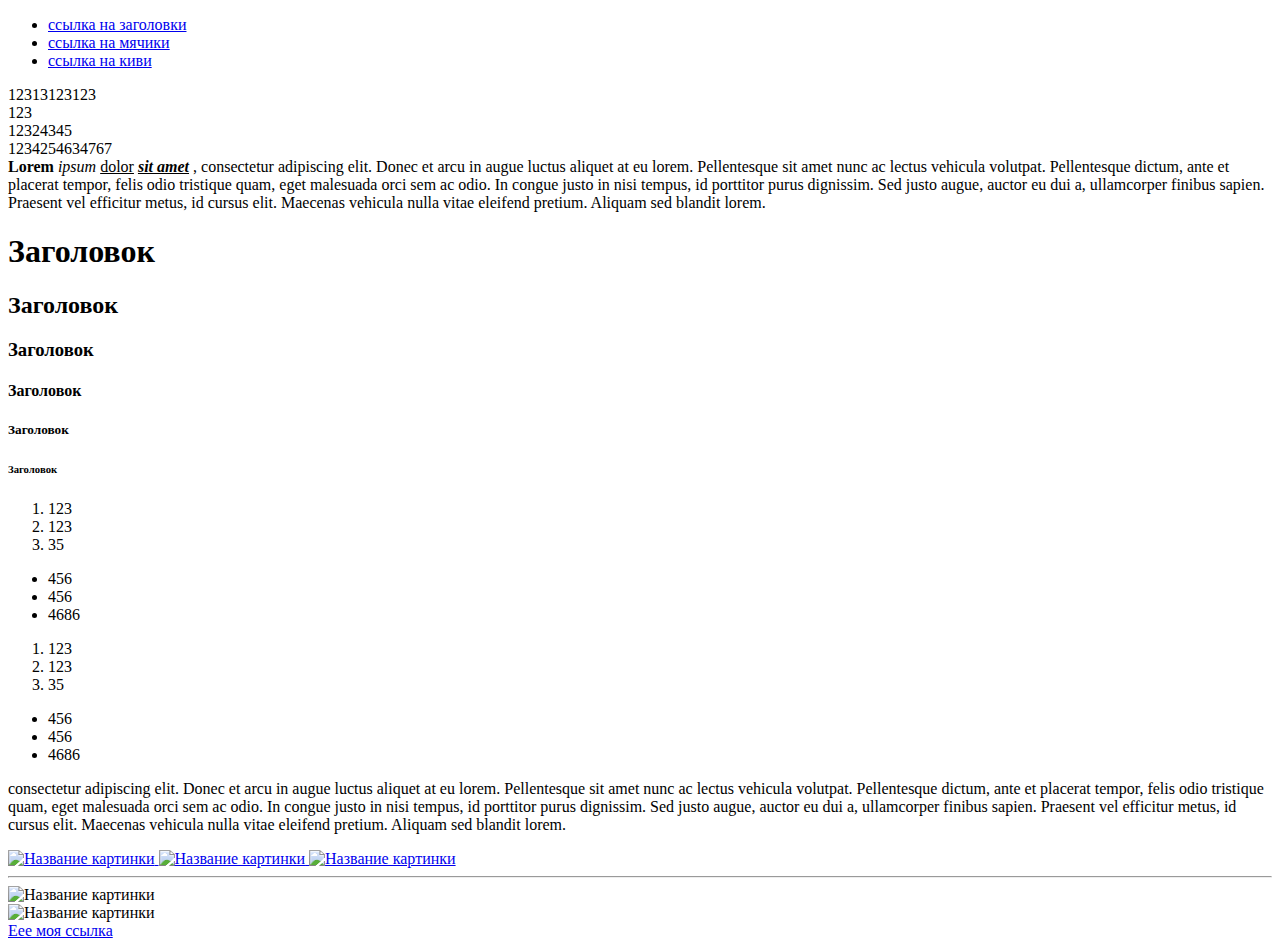
==== index.html @ 8791cc42 "я сделал ничего" ====
<!DOCTYPE html>
<html lang="en">
<head>
    <meta charset="UTF-8">
    <title>Мой заголовок</title>
</head>
<body>
<div>
    <ul>
        <li>
            <a href="#hh">ссылка на заголовки</a>
        </li>
        <li>
            <a href="#bb">ссылка на мячики</a>
        </li>
        <li>
            <a href="#kivi">ссылка на киви</a>
        </li>
    </ul>
</div>

<div>12313123123</div>
<div>123</div>
<div>
    <div>
        12324345
    </div>
</div>
<span>1234254634767</span>
<div>
    <b>Lorem</b> <i>ipsum</i> <u>dolor</u> <b><i><u>sit amet</u></i></b> , consectetur adipiscing elit. Donec et arcu in augue luctus aliquet at eu lorem. Pellentesque sit amet nunc ac lectus vehicula volutpat. Pellentesque dictum, ante et placerat tempor, felis odio tristique quam, eget malesuada orci sem ac odio. In congue justo in nisi tempus, id porttitor purus dignissim. Sed justo augue, auctor eu dui a, ullamcorper finibus sapien. Praesent vel efficitur metus, id cursus elit. Maecenas vehicula nulla vitae eleifend pretium. Aliquam sed blandit lorem.
</div>
<div id="hh">
    <h1>Заголовок</h1>
    <h2>Заголовок</h2>
    <h3>Заголовок</h3>
    <h4>Заголовок</h4>
    <h5>Заголовок</h5>
    <h6>Заголовок</h6>
</div>
<div>
    <ol>
        <li>123</li>
        <li>123</li>
        <li>35</li>
    </ol>
    <ul>
        <li>456</li>
        <li>456</li>
        <li>4686</li>
    </ul>
</div>
<div>
    <ol>
        <li>123</li>
        <li>123</li>
        <li>35</li>
    </ol>
    <ul>
        <li>456</li>
        <li>456</li>
        <li>4686</li>
    </ul>
</div>
<div>
    <p>consectetur adipiscing elit. Donec et arcu in augue luctus aliquet at eu lorem. Pellentesque sit amet nunc ac lectus vehicula volutpat. Pellentesque dictum, ante et placerat tempor, felis odio tristique quam, eget malesuada orci sem ac odio. In congue justo in nisi tempus, id porttitor purus dignissim. Sed justo augue, auctor eu dui a, ullamcorper finibus sapien. Praesent vel efficitur metus, id cursus elit. Maecenas vehicula nulla vitae eleifend pretium. Aliquam sed blandit lorem.</p>
</div>
<a
        id="bb"
        href="https://yandex.ru/search/?text=чемпионат+мира+по+футболу+2022&clid=2270455&banerid=0459004955%3A63590299851e2119aec32b07&win=565&lr=11168"
        target="_blank"
>
    <img
            src="https://avatars.mds.yandex.net/i?id=5a0213741e1a4b7132592c2f8d1c1bb0678936f1-12869986-images-thumbs&n=13"
            alt="Название картинки"
            width="50"
    >
</a>
<a href="https://yandex.ru/search/?text=теннис&lr=11168&clid=2270455&win=565" target="_blank">
    <img
            src="https://avatars.mds.yandex.net/i?id=1fe9dd921ccfb49c123523fd9525aa47c95072b1-7546197-images-thumbs&n=13"
            alt="Название картинки"
            width="50"
    >
</a>
<a href="https://yandex.ru/search/?text=волейбол&lr=11168&clid=2270455&win=565&src=suggest_Reformulation" target="_blank">
    <img
            src="https://avatars.mds.yandex.net/i?id=b2c532b21612232e245853313903818f0b3200e0-8318113-images-thumbs&n=13"
            alt="Название картинки"
            width="50"
    >
</a>
<hr>
<div id="kivi">
    <img
            src="https://cache3.youla.io/files/images/780_780/5b/13/5b136c750fff81b03a433183.jpg"
            alt="Название картинки"
            width="50"
    >
</div>
<div>
    <img
            src="https://cache3.youla.io/files/images/780_780/5b/13/5b136c750fff81b03a433183.jpg"
            alt="Название картинки"
            width="50"
    >
</div>
<div>
    <a href="https://ya.ru/" target="_blank">Еее моя ссылка</a>
</div>
</body>
</html>
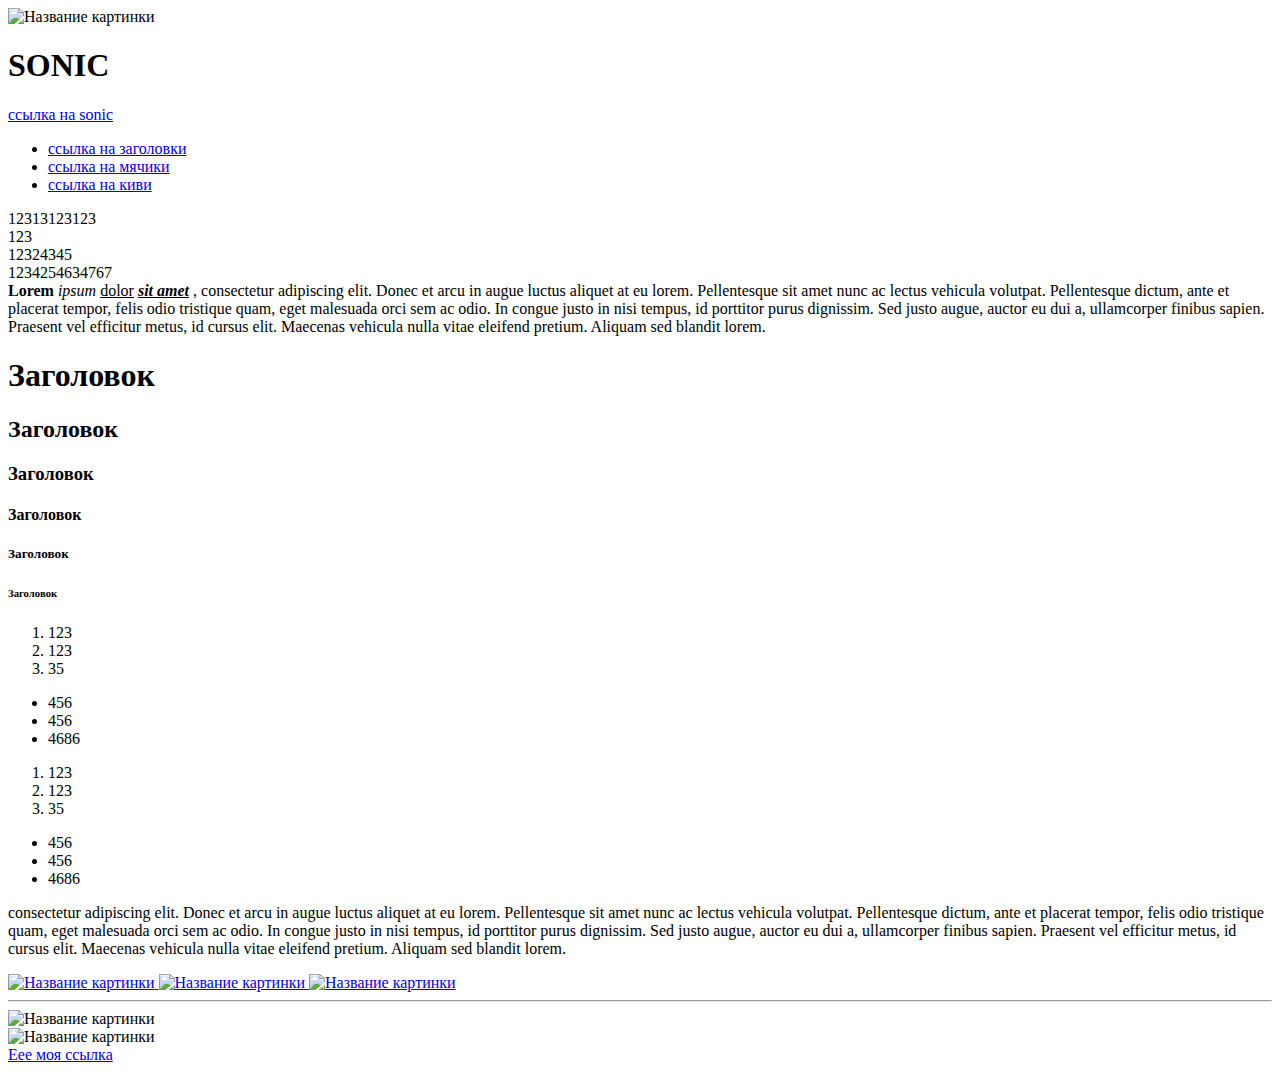
==== commit 1c9c0bce: "я изучас скс" ====
--- a/index.html
+++ b/index.html
@@ -5,6 +5,16 @@
     <title>Мой заголовок</title>
 </head>
 <body>
+<div>
+    <img
+            src="https://i.pinimg.com/736x/62/a2/e6/62a2e63cd40bd1188174ace6f054cc6d.jpg"
+            alt="Название картинки">
+
+</div>
+<div id="hh">
+    <h1>SONIC</h1>
+    <a href="#">ссылка на sonic</a>
+</div>
 <div>
     <ul>
         <li>
@@ -100,10 +110,10 @@
 </div>
 <div>
     <img
-            src="https://cache3.youla.io/files/images/780_780/5b/13/5b136c750fff81b03a433183.jpg"
+            src="https://i.pinimg.com/736x/62/a2/e6/62a2e63cd40bd1188174ace6f054cc6d.jpg"
             alt="Название картинки"
-            width="50"
-    >
+            width="50">
+
 </div>
 <div>
     <a href="https://ya.ru/" target="_blank">Еее моя ссылка</a>
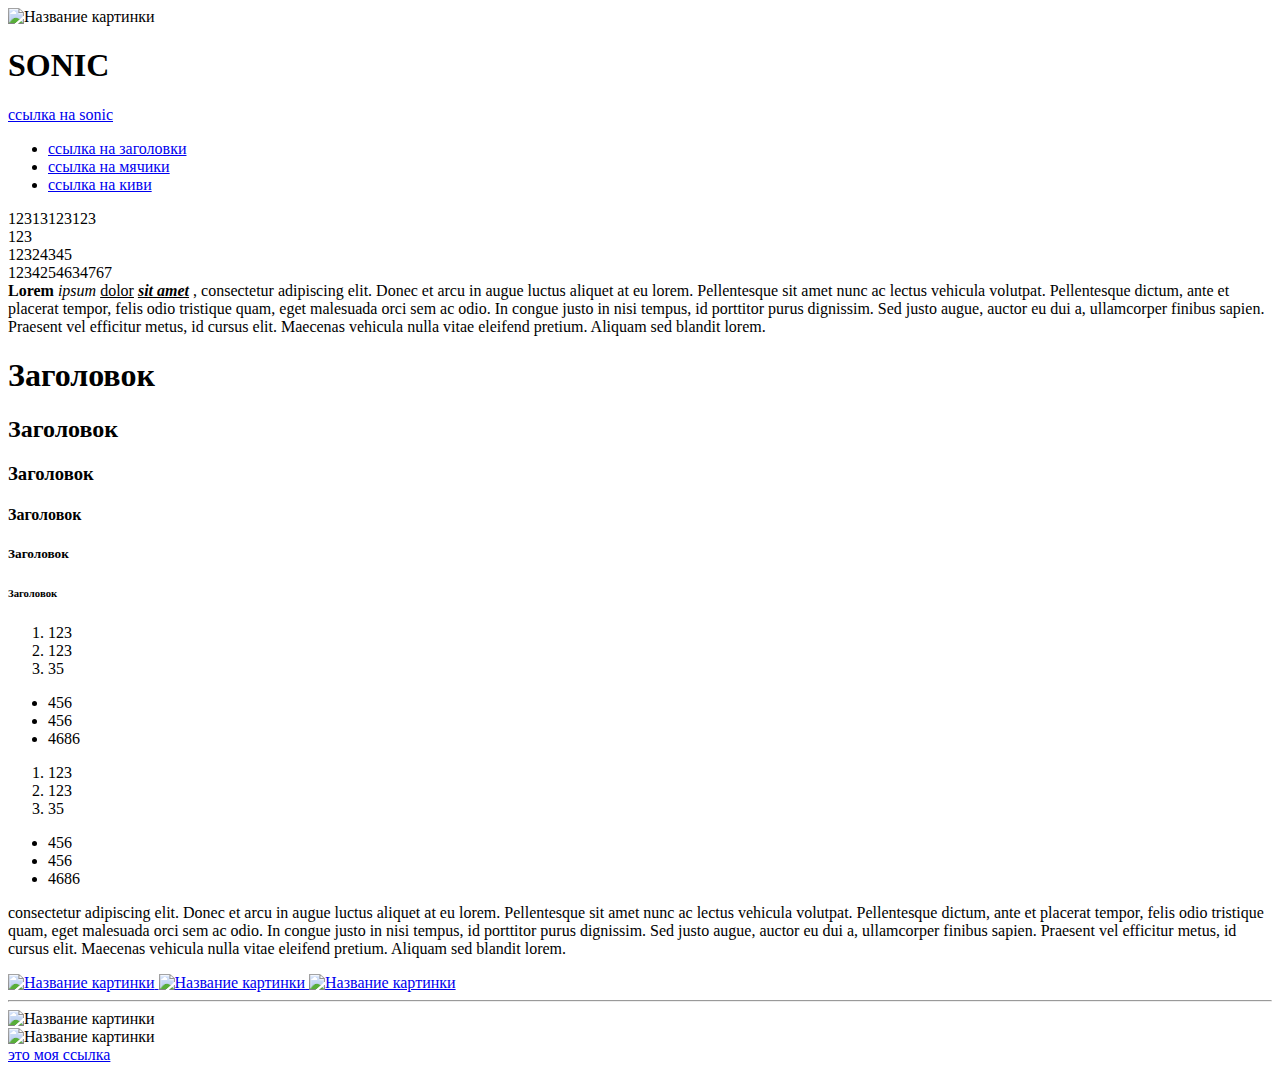
==== commit 53cd4356: "я изучас скс" ====
--- a/index.html
+++ b/index.html
@@ -116,7 +116,7 @@
 
 </div>
 <div>
-    <a href="https://ya.ru/" target="_blank">Еее моя ссылка</a>
+    <a href="https://ya.ru/" target="_blank">это моя ссылка</a>
 </div>
 </body>
 </html>
